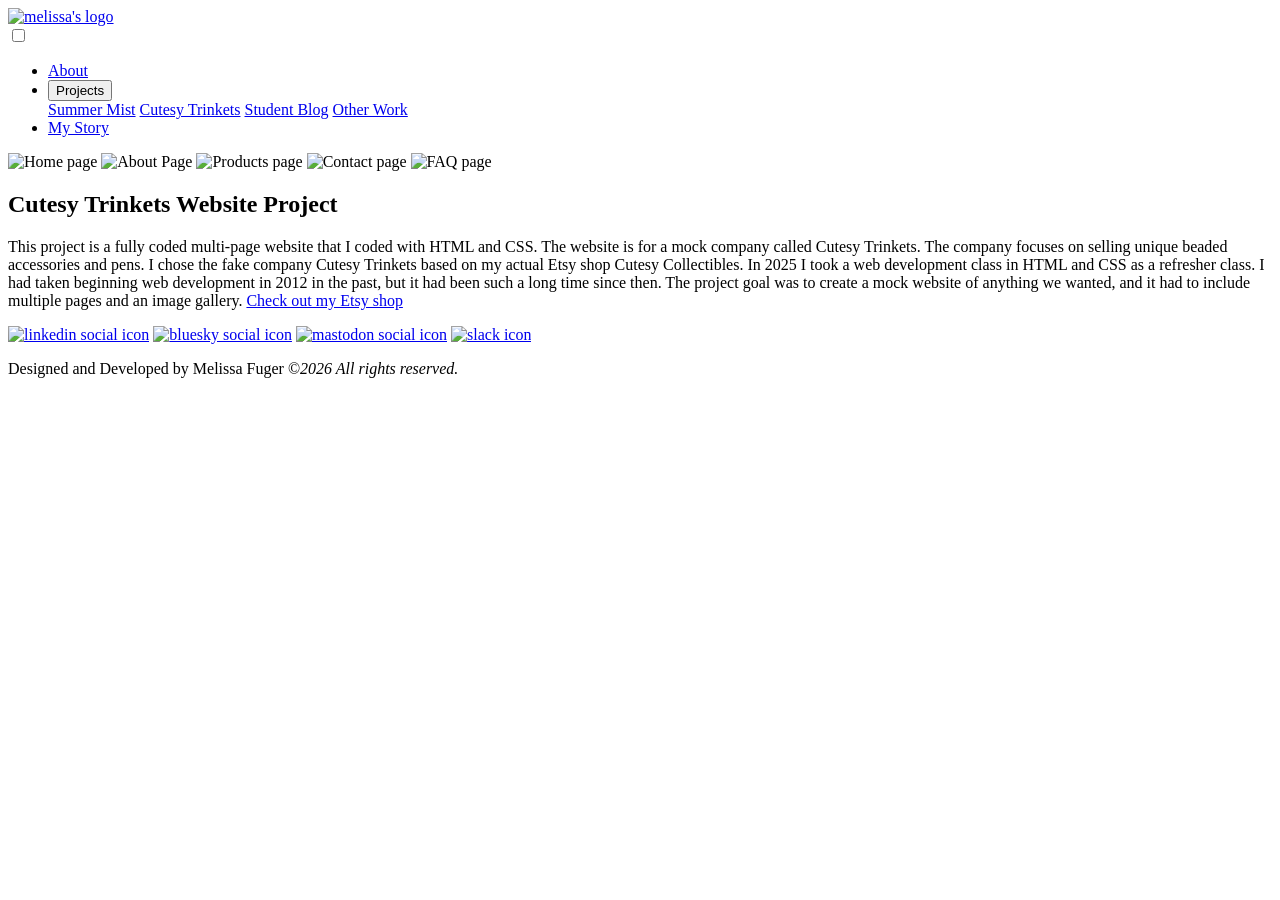
==== cutesy.html @ ae38c88b "cutesy.html" ====
<!DOCTYPE html>
<html lang="en">

<head>
    <meta charset="UTF-8">
    <meta name="viewport" content="width=device-width, initial-scale=1.0">
    <link rel="stylesheet" href="css/style.css">
    <link rel="stylesheet" href="css/normalize.css">
    <script src="projects.js"></script>

    <title>Melissa F Portfolio | About</title>
</head>

<body>
    <header>
        <a href="index.html"><img src="images/socials/MF-logo (150 x 150 px) transp.png"
                alt="melissa's logo"></a>

        <nav class="navbar">
            <input type="checkbox" id="menu-toggle" />
            <label for="menu-toggle" class="menu-bttn"></label>

            <ul class="navmenu">
                <li><a href="index.html" title="link to main page">About</a></li>
                <li>
                    <div class="dropdown">
                        <button class="projectsbtn">Projects</button>
                        <div class="dropdown-content">
                            <a href="summermist.html" title="link to projects page">Summer Mist</a>
                            <a href="cutesy.html" title="link to projects page">Cutesy Trinkets</a>
                            <a href="wpstudentblog.html" title="link to projects page">Student Blog</a>
                            <a href="more.html" title="link to projects page">Other Work</a>
                        </div>
                    </div>
                </li>
                <li><a href="story.html" title="link to story page">My Story</a></li>
            </ul>

        </nav>
    </header>
    <div id="wrapper">
        <main class="cutesymain">

            <div class="cutesypages">
                <img src="images/cutesyhome.png" alt="Home page" width="600" height="400">
                <img src="images/cutesyabout.png" alt="About Page" width="600" height="400">
                <img src="images/cutesytrinketsproducts.png" alt="Products page" width="600" height="400">
                <img src="images/cutesycontact.png" alt="Contact page" width="600" height="400">
                <img src="images/cutesyfaq.png" alt="FAQ page" width="600" height="400">
            </div>

            <section class="cutesytrinketsweb">

                <h2>Cutesy Trinkets Website Project</h2>


                <p>This project is a fully coded multi-page website that I coded with HTML and CSS. The
                    website
                    is for a mock company called Cutesy Trinkets. The company focuses on selling unique beaded
                    accessories and pens.
                    I chose the fake company Cutesy Trinkets based on my actual Etsy shop Cutesy Collectibles.

                    In 2025 I took a web development class in HTML and CSS as a refresher class.
                    I had taken beginning web development in 2012 in the past, but it had been such a long
                    time since then. The project goal was to create a mock website of anything we wanted, and
                    it had to include
                    multiple pages and an image gallery.

                    <a href="https://www.etsy.com/shop/cutesycollectibles" title="link to Etsy shop">Check out
                        my Etsy
                        shop</a>
                </p>
            </section>

        </main>

    </div> <!--End Wrapper-->

    <footer>
        <div class="socials2">
            <a href="https://www.linkedin.com/in/melissafuger/"><img src="images/socials/linkedinicon.png"
                    alt="linkedin social icon"></a>

            <a href="https://bsky.app/profile/mfuggz.bsky.social"><img src="images/socials/bluesky-icon.png"
                    alt="bluesky social icon"></a>

            <a href="https://mstdn.social/@melodyjazz"><img src="images/socials/mastodon-icon.png"
                    alt="mastodon social icon"></a>

            <a href="https://slack.com"><img src="images/socials/slack-icon.png" alt="slack icon"></a>
        </div>

    </footer>

    <p class="melissafuger"> Designed and Developed by Melissa Fuger &copy;<em>2026 All rights reserved.</em>
    </p>

</body>

</html>
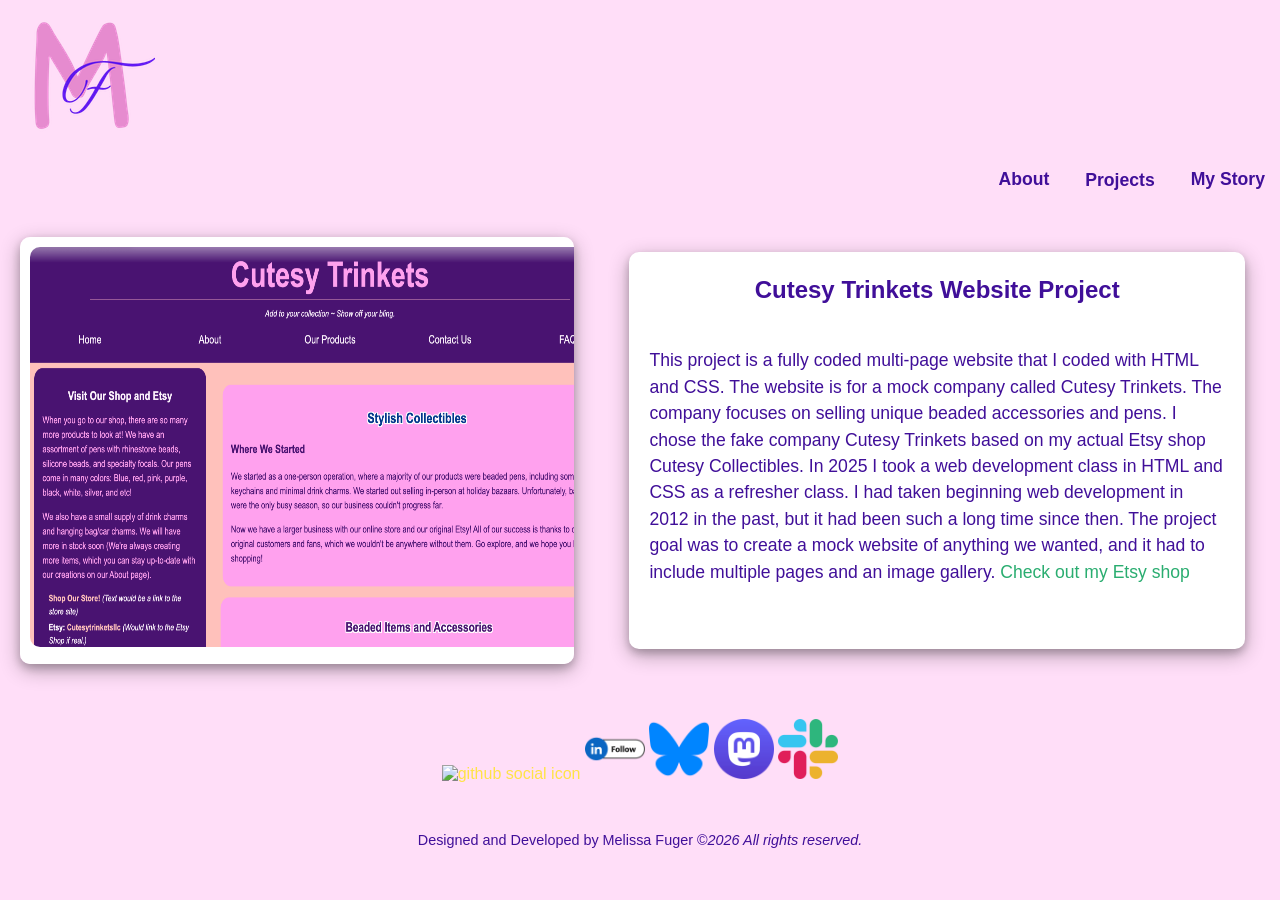
==== commit 6f2fcd61: "Update cutesy.html" ====
--- a/cutesy.html
+++ b/cutesy.html
@@ -78,6 +78,10 @@
 
     <footer>
         <div class="socials2">
+            
+            <a href="https://mfuggz.github.io"><img src="images/socials/githubicon.png" title="site currently hosted here"
+                        alt="github social icon"></a>
+            
             <a href="https://www.linkedin.com/in/melissafuger/"><img src="images/socials/linkedinicon.png"
                     alt="linkedin social icon"></a>
 
@@ -97,4 +101,4 @@
 
 </body>
 
-</html>+</html>
--- a/css/style.css
+++ b/css/style.css
@@ -0,0 +1,1845 @@
+
+/* Variables */
+:root {
+
+    --neutral: #000000;
+    --bgcolor: #ffdef8;
+    --color1: #6fcff7;
+    --color2: #400f99;
+    --color3: #2aad70;
+    --color4: #ffe347;
+    --margin1: 35px;
+    --margin2: 15px;
+    --padding1: 5px;
+    --padding2: 20px;
+    --border-radius: 5px;
+}
+
+/*--------------Desktop Sizes------------ */
+/*-----Universal-----*/
+body {
+
+    background: var(--bgcolor);
+    width: 100%;
+    margin: 15px auto;
+    font-family: Arial, Helvetica, sans-serif;
+}
+
+a {
+    color: var(--color4);
+    text-decoration: none;
+}
+
+a:hover {
+    text-decoration: underline;
+}
+
+header {
+    background: var(--bgcolor);
+    text-align: left;
+    width: 100%;
+    padding: var(--padding1);
+    margin: 0;
+
+    h1 {
+        color: var(--color3);
+        font-family: Arial, Helvetica, sans-serif;
+        font-size: 1.35em;
+        margin: var(--margin2);
+    }
+
+}
+
+/*End Header*/
+
+#wrapper {
+    display: flex;
+    gap: 5px;
+}
+
+/* Navigation */
+
+.navmenu {
+    display: flex;
+    justify-content: flex-end;
+    list-style-type: none;
+    padding: 0;
+    margin: 0;
+    width: 100%;
+}
+
+.navmenu li {
+
+    font-weight: bold;
+    font-size: 1.1em;
+    margin: 10px;
+}
+
+.navmenu li a {
+    padding: 5px 10px 5px 10px;
+    color: var(--color2);
+    border: none;
+    border-radius: var(--border-radius);
+    text-decoration: none;
+}
+
+.navmenu li a:hover {
+    color: var(--color3);
+}
+
+#menu-toggle {
+    display: none;
+}
+
+/* Dropdown Button */
+.projectsbtn {
+    color: var(--color2);
+    background: none;
+    border: none;
+    font-weight: bold;
+}
+
+.projectsbtn:hover {
+    color: var(--color3);
+}
+
+.dropdown {
+    position: relative;
+    display: inline-block;
+}
+
+.dropdown-content {
+    display: none;
+    position: absolute;
+    background-color: #ffffff;
+    min-width: 160px;
+    z-index: 1;
+}
+
+.dropdown-content a {
+    text-decoration: none;
+    display: block;
+}
+
+.dropdown:hover .dropdown-content {
+    display: block;
+}
+
+
+/*End Navigation*/
+
+main {
+    line-height: 1.5;
+    margin-top: 10px;
+}
+
+.beginning {
+    padding: 0;
+    margin: var(--margin1);
+    width: 50%;
+
+    p {
+
+        font-size: 1.7em;
+        font-family: 'Gill Sans', 'Gill Sans MT', Calibri, 'Trebuchet MS', sans-serif;
+        color: var(--color2);
+        text-align: left;
+        word-wrap: break-word;
+        position: relative;
+
+    }
+
+}
+
+/*-----End Universal-----*/
+
+/*START of ABOUT*/
+.intro {
+    background: var(--color1);
+    width: 100%;
+    border-radius: var(--border-radius);
+    padding: 5px;
+    text-align: center;
+
+    h2 {
+        padding: 15px 15px;
+        color: var(--color2);
+        line-height: 1.2;
+        font-size: 1.5em;
+    }
+
+    h3 {
+        margin-left: var(--margin2);
+        font-size: 1.3em;
+        text-align: center;
+        padding: 10px;
+    }
+
+    p {
+        font-size: 1em;
+        color: var(--color2);
+        font-weight: bold;
+        text-align: left;
+        word-wrap: break-word;
+        text-indent: 40px;
+
+    }
+
+    .frontgallery {
+        display: flex;
+        padding: 10px;
+
+        .imgitem {
+            flex: 33.33%;
+            position: relative;
+            padding: 5px;
+            height: auto;
+            width: auto;
+        }
+
+        .imgitem:hover .overlay {
+            opacity: 1;
+            /*Hovering over the images, display the overlay class*/
+        }
+
+        .imgitem a {
+            text-decoration: none;
+        }
+
+        img {
+            border-radius: 8px;
+            display: block;
+            width: 100%;
+            height: 100%;
+        }
+
+        .overlay {
+            border-radius: 8px;
+            position: absolute;
+            top: 0;
+            bottom: 0;
+            left: 0;
+            right: 0;
+            height: 100%;
+            width: 100%;
+            opacity: 0;
+            /* Hidden by default */
+            transition: opacity 0.5s ease;
+            /* Borrowed smooth transition code:  */
+            background: rgba(255, 255, 255, 0.8);
+            /* Black background with 50% opacity */
+            display: flex;
+            align-items: center;
+            justify-content: center;
+
+        }
+
+        .project {
+            color: var(--color3);
+            font-size: 2.3em;
+            font-weight: bold;
+        }
+    }
+
+}
+
+.intro div:hover {
+    border: none;
+}
+
+/*end ABOUT*/
+
+/*Start STORY*/
+
+.lifehappenings {
+    flex-basis: auto;
+    line-height: 1.5;
+    margin: 0;
+    background: var(--color3);
+    padding: 5px;
+    color: #ffffff;
+    line-height: 1.5;
+    width: 100%;
+
+    h2 {
+        text-align: center;
+        color: #ffffff;
+    }
+
+    .life-para {
+        font-weight: normal;
+        font-size: 1.1em;
+        padding: 5px;
+        text-align: center;
+    }
+
+    p {
+        font-weight: bold;
+        text-align: center;
+        font-size: 1em;
+        margin: 3px;
+    }
+
+    .costumes {
+        background: rgb(255, 255, 255);
+        overflow: auto;
+        white-space: nowrap;
+        padding: 10px;
+        margin-bottom: var(--margin1);
+    }
+
+    .costumes img {
+        padding: 10px;
+        object-fit: cover;
+    }
+
+    .costumes p {
+        color: var(--color2);
+        font-size: 1.2em;
+    }
+
+    .outfits {
+        background: rgb(255, 255, 255);
+        overflow: auto;
+        white-space: nowrap;
+        padding: 10px;
+        margin-top: 10px;
+    }
+
+    .outfits img {
+        padding: 10px;
+        object-fit: cover;
+    }
+
+    .outfits p {
+        color: var(--color2);
+        font-size: 1.2em;
+    }
+
+    .adventures {
+        background: rgb(255, 255, 255);
+        overflow: auto;
+        white-space: nowrap;
+        padding: 10px;
+        margin-top: 10px;
+    }
+
+    .adventures img {
+        padding: 10px;
+        object-fit: cover;
+    }
+
+    .adventures p {
+        color: var(--color2);
+        font-size: 1.2em;
+    }
+}
+
+/*end STORY*/
+
+/*start Summer Mist */
+
+.summer {
+    background: var(--color1);
+    width: 100%;
+    padding: var(--padding2);
+    color: var(--color2);
+    line-height: 1.5;
+
+    h2 {
+        color: var(--color2);
+        text-align: center;
+    }
+
+    p {
+        font-size: 1.1em;
+    }
+}
+
+.summermist {
+    --size: 150px;
+    --gap: 10px;
+
+    display: grid;
+    gap: var(--gap);
+    width: calc(3*var(--size) + 2*var(--gap));
+    grid-template-columns: repeat(3, auto);
+    margin-bottom: 50px;
+}
+
+.summermist>img {
+    object-fit: cover;
+    cursor: pointer;
+    filter: grayscale(80%);
+    transition: .35s linear;
+    border-radius: 5px;
+}
+
+.summermist img:hover {
+    filter: grayscale(0);
+    width: 450px;
+    height: 350px;
+}
+
+/*End Summer Mist*/
+
+/*Start Cutesy Trinkets*/
+.cutesymain {
+    display: flex;
+    justify-content: center;
+
+
+    .cutesytrinketsweb {
+        background: #ffffff;
+        border-radius: 10px;
+        box-shadow: 0 4px 8px 0 rgba(0, 0, 0, 0.2), 0 6px 20px 0 rgba(0, 0, 0, 0.3);
+        line-height: 1.5;
+        text-align: left;
+        word-wrap: break-word;
+        width: 90%;
+        margin: var(--margin1);
+
+        h2 {
+            color: var(--color2);
+            text-align: center;
+        }
+
+        p {
+            font-size: 1.1em;
+            color: var(--color2);
+            padding: 20px;
+        }
+
+        a {
+            color: var(--color3);
+        }
+    }
+
+    .cutesypages {
+        background: rgb(255, 255, 255);
+        overflow: auto;
+        white-space: nowrap;
+        margin: 20px;
+        padding: 10px;
+        border-radius: 10px;
+        cursor: pointer;
+        width: 1000px;
+        box-shadow: 0 4px 8px 0 rgba(0, 0, 0, 0.2), 0 6px 20px 0 rgba(0, 0, 0, 0.3);
+    }
+
+    .cutesypages img {
+        border-radius: 10px;
+    }
+}
+
+/*End Cutesy Trinkets*/
+
+/*start Wordpress Student Blog*/
+
+.studentblog {
+
+    h2 {
+        color: var(--color2);
+        text-align: center;
+    }
+
+    .wordpress {
+        display: flex;
+        justify-content: center;
+        background: #ffffff;
+        border-radius: 10px;
+        box-shadow: 0 4px 8px 0 rgba(0, 0, 0, 0.2), 0 6px 20px 0 rgba(0, 0, 0, 0.3);
+        line-height: 1.5;
+        text-align: left;
+        word-wrap: break-word;
+        width: 90%;
+        margin: var(--margin1);
+
+        img {
+            display: block;
+            box-shadow: 0 4px 8px 0 rgba(0, 0, 0, 0.2);
+            position: relative;
+            border-radius: 10px;
+            margin: 20px;
+
+        }
+
+        p {
+            font-size: 1.1em;
+            color: var(--color2);
+            padding: 20px;
+        }
+
+        a {
+            color: var(--color3);
+        }
+
+    }
+}
+
+/*End Wordpress Student Blog*/
+
+/*start Extra Projects/Other Work*/
+
+.extraprojects {
+
+    h2 {
+        color: var(--color2);
+        text-align: center;
+        font-size: 1.8em;
+    }
+
+    .otherwork {
+        display: flex;
+        flex-direction: column;
+        align-items: center;
+        text-align: center;
+        background: #ffffff;
+        border-radius: 10px;
+        box-shadow: 0 4px 8px 0 rgba(0, 0, 0, 0.2), 0 6px 20px 0 rgba(0, 0, 0, 0.3);
+        line-height: 1.5;
+        text-align: left;
+        word-wrap: break-word;
+        width: 90%;
+        height: 1200px;
+        margin: var(--margin1);
+
+        h3 {
+            color: var(--color2);
+            font-size: 1.5em;
+        }
+
+        p {
+            font-size: 1.2em;
+            color: var(--color2);
+            padding: 20px;
+        }
+
+        .video1 {
+            position: relative;
+            width: 50%;
+            height: 360px;
+            margin: 10px;
+            padding: 20px;
+            box-shadow: 0 4px 8px 0 rgba(0, 0, 0, 0.2), 0 6px 20px 0 rgba(0, 0, 0, 0.3);
+            border-radius: 10px;
+        }
+
+        .video1 iframe {
+            top: 0;
+            left: 0;
+            aspect-ratio: 16 / 9;
+        }
+
+        .video2 {
+            position: relative;
+            top: 20px;
+            width: 50%;
+            height: 360px;
+            margin: 10px;
+            padding: 20px;
+            box-shadow: 0 4px 8px 0 rgba(0, 0, 0, 0.2), 0 6px 20px 0 rgba(0, 0, 0, 0.3);
+            border-radius: 10px;
+        }
+
+        .video2 iframe {
+            top: 0;
+            left: 0;
+            aspect-ratio: 16 / 9;
+        }
+    }
+
+    .graphicdesign {
+        display: flex;
+        flex-direction: column;
+        align-items: center;
+        text-align: center;
+        background: #ffffff;
+        border-radius: 10px;
+        box-shadow: 0 4px 8px 0 rgba(0, 0, 0, 0.2), 0 6px 20px 0 rgba(0, 0, 0, 0.3);
+        line-height: 1.5;
+        text-align: left;
+        word-wrap: break-word;
+        width: 90%;
+        height: 1210px;
+        margin: var(--margin1);
+
+        h3 {
+            color: var(--color2);
+            font-size: 1.5em;
+        }
+
+        p {
+            font-size: 1.2em;
+            color: var(--color2);
+            padding: 20px;
+        }
+    }
+
+    .newdesigns {
+        display: flex;
+        justify-content: center;
+        height: 500px;
+        color: var(--color2);
+
+        p {
+            font-size: 1.1em;
+        }
+    }
+
+    .newdesigns img {
+        height: 300px;
+    }
+
+    .collabdesigns {
+        background: var(--color1);
+        overflow: auto;
+        white-space: nowrap;
+        margin-bottom: var(--margin1);
+        width: 1000px;
+        border-radius: 10px;
+        box-shadow: inset 0 0 25px #ffffff;
+
+        p {
+            font-weight: bold;
+        }
+    }
+
+    .collabdesigns img {
+        height: 250px;
+        object-fit: contain;
+    }
+
+    .olddesigns {
+        background: rgb(31, 0, 54);
+        overflow: auto;
+        white-space: nowrap;
+        padding: 10px;
+        margin-bottom: var(--margin1);
+        width: 1000px;
+        border-radius: 10px;
+        box-shadow: inset 0 0 25px #ffffff;
+
+        p {
+            font-weight: bold;
+            color: var(--color4);
+        }
+    }
+
+    .olddesigns img {
+        object-fit: contain;
+    }
+
+
+
+
+}
+
+/*End Extra Projects/Other Work*/
+
+/*Start Contact Us*/
+
+.contactpage {
+    background: var(--color1);
+    border-radius: 5px;
+    width: 100%;
+    padding: var(--padding2);
+    color: var(--color3);
+    line-height: 1.5;
+
+    h2 {
+        text-align: center;
+        color: var(--color3);
+    }
+
+    h3 {
+        color: var(--color2);
+        font-weight: bold;
+        font-size: 1.3em;
+    }
+
+    p {
+        font-weight: bold;
+        font-size: 1.1em;
+        text-align: left;
+        width: 60%;
+    }
+
+    label {
+        font-family: Arial, sans-serif;
+        font-size: 1.15em;
+        color: var(--color2);
+        font-weight: bold;
+        margin-top: 25px;
+        margin-bottom: 5px;
+        display: block;
+    }
+
+    input[name="email"] {
+        width: 400px;
+    }
+
+    input[name="text"] {
+        height: 300px;
+        width: 600px;
+        vertical-align: text-top;
+    }
+
+    input[name="submit"] {
+        height: 40px;
+        width: 80px;
+        margin: 5px;
+        font-size: 18px;
+    }
+
+    input[name="reset"] {
+        height: 40px;
+        width: 80px;
+        font-size: 18px;
+    }
+
+    textarea {
+        vertical-align: top;
+        text-align: left;
+    }
+
+    textarea::placeholder {
+        font-size: 1.1em;
+        color: #9eb5da;
+    }
+}
+
+/*End Contact Us*/
+
+footer {
+    display: flex;
+    justify-content: center;
+    text-align: center;
+
+    .contact {
+        flex-basis: auto;
+        justify-content: center;
+
+        h3 {
+            color: var(--color2);
+            font-size: 1.5em;
+        }
+
+        p {
+            color: var(--color2);
+            font-weight: bold;
+            font-size: 1.1em;
+        }
+
+        img {
+            background-color: var(--color1);
+            padding: 10px;
+            border-radius: 5px;
+        }
+
+        .socials {
+
+            img {
+                background: none;
+                width: 60px;
+                height: 60px;
+            }
+        }
+
+    }
+
+    .socials2 {
+        margin: var(--margin1);
+
+        img {
+            background: none;
+            width: 60px;
+            height: 60px;
+        }
+    }
+}
+
+/*End Footer*/
+
+/*Copyright*/
+.melissafuger {
+    font-size: .9em;
+    color: var(--color2);
+    display: flex;
+    text-align: center;
+    justify-content: center;
+}
+
+/*End of 2:Universal*/
+
+/* ------------------------------------------------------------------- */
+/* Media screen types */
+
+/* ------ landscape tablet and small laptop screens ------ */
+@media screen and (min-width: 992px) and (max-width: 1100px) {
+    body {
+        width: 100%;
+        line-height: 1.3;
+        font-size: 1em;
+    }
+
+    a {
+        color: var(--color2);
+        text-decoration: none;
+    }
+
+    a:hover {
+        text-decoration: underline;
+    }
+
+    header {
+        font-size: 100%;
+        width: 100%;
+    }
+
+    h3 {
+        font-size: .9em;
+    }
+
+    .navbar {
+        width: 100%;
+    }
+
+    .navbar ul li {
+        flex: 1;
+        font-size: 1.45em;
+    }
+
+    #wrapper {
+        flex-direction: column;
+        font-size: 1.1em;
+        gap: 5px;
+    }
+
+    main {
+        flex-basis: auto;
+        gap: 0;
+        line-height: 1.5;
+
+        h2 {
+            font-size: 1.8em;
+            text-align: center;
+        }
+    }
+
+    aside {
+        width: 90%;
+        height: 60%;
+        margin: 15px;
+
+        h2 {
+            font-size: 1.7em;
+            text-align: center;
+        }
+
+        p {
+            font-size: 1.15em;
+        }
+
+        .reviews {
+            position: relative;
+            top: 2px;
+            height: 80%;
+            width: 90%;
+            margin: 10px;
+            padding: 10px;
+
+            h3 {
+                color: var(--color3);
+                font-size: 2em;
+                text-align: center;
+            }
+
+            .hp_note {
+                font-size: 1.1em;
+            }
+
+            .hp_note2 {
+                font-size: 1em;
+            }
+
+            img {
+                padding: 85px;
+                height: 75%;
+                width: 75%;
+
+            }
+        }
+    }
+
+    .aside_2 {
+        flex-basis: auto;
+        width: 90%;
+        height: 60%;
+        left: 10px;
+
+        h2 {
+            font-size: 1.45em;
+        }
+
+        p {
+            font-size: 1.2em;
+        }
+    }
+
+    .intro {
+
+        p {
+            font-size: 1.2em;
+        }
+    }
+
+    .intro2 {
+        width: 90%;
+        font-size: 1.1em;
+    }
+
+    .about_par2 {
+        width: 90%;
+        font-size: 1.1em;
+    }
+
+    .intro3 {
+        padding: 10px;
+        width: 95%;
+        margin: 15px;
+
+        h2 {
+            color: var(--color3);
+        }
+
+        .intro3-para {
+            font-size: 1.2em;
+        }
+
+        .pen {
+            flex-direction: row;
+            max-width: 100%;
+
+            p {
+                margin-top: 5px;
+            }
+        }
+
+        .bag {
+            flex-direction: row;
+            max-width: 100%;
+
+            p {
+                margin-top: 5px;
+            }
+        }
+
+        .drink {
+            flex-direction: row;
+            max-width: 100%;
+
+            p {
+                margin-top: 5px;
+            }
+        }
+
+        .product-item {
+            display: flex;
+            margin: 2px;
+        }
+
+        .product-item img {
+            width: 185px;
+            height: 365px;
+        }
+    }
+
+    .products {
+
+        p {
+            font-size: 1em;
+            width: 30%;
+        }
+
+        h3 {
+            font-size: 1.2em;
+        }
+    }
+
+    .aside_prod {
+        width: 90%;
+        height: 400px;
+
+        p {
+            font-size: 1.1em;
+        }
+
+        .productnav {
+            color: var(--color1);
+            list-style-type: none;
+            font-weight: bold;
+            font-size: 1.1em;
+        }
+    }
+
+    .contactaside {
+        width: 90%;
+        height: 400px;
+        margin: 20px;
+    }
+
+    .contactintro {
+        width: 90%;
+        margin: 15px;
+        margin-top: 10px;
+
+        p {
+            width: 90%;
+        }
+
+        textarea {
+            width: 100%;
+        }
+    }
+
+    .mailing {
+        position: relative;
+        bottom: 5px;
+
+        p.mailtext {
+            width: 50%;
+            font-size: 1.2em;
+            font-weight: bold;
+        }
+
+        p.company {
+            position: relative;
+            top: 10px;
+            font-weight: bold;
+            font-size: 1.1em;
+        }
+
+        p.mailadd {
+            width: 65%;
+            word-wrap: break-word;
+            font-weight: normal;
+            font-size: 1.1em;
+        }
+    }
+
+    .faq-area {
+        border-radius: 10px;
+        width: 90%;
+        margin: 25px;
+
+        h2 {
+            font-size: 1.3em;
+        }
+
+        h3 {
+            font-size: 1.1em;
+        }
+
+        p {
+            font-size: 1.1em;
+        }
+    }
+
+    .aside_faq {
+        border-radius: 20px;
+        position: relative;
+        top: 5px;
+        left: 20px;
+        margin: 5px;
+        padding: 25px;
+        height: 200px;
+        width: 90%;
+
+        h2 {
+            font-size: 1.6em;
+        }
+
+        p {
+            font-size: 1.2em;
+            text-align: center;
+        }
+    }
+
+    footer {
+        width: 100%;
+    }
+
+    .footmenu li {
+        font-size: 1.4em;
+    }
+}
+
+/* ----End Landscape Tablet---- */
+
+/* --------Generic Tablets-------- */
+@media screen and (min-width: 768px) and (max-width: 991px) {
+    body {
+        width: 100%;
+        line-height: 1.3;
+        font-size: 1.1em;
+    }
+
+    a {
+        color: var(--color2);
+        text-decoration: none;
+    }
+
+    a:hover {
+        text-decoration: underline;
+    }
+
+    header {
+        width: 100%;
+        font-size: 90%;
+    }
+
+    h3 {
+        font-size: 1.25em;
+    }
+
+    .navbar ul li {
+        font-size: 1.5em;
+    }
+
+    #wrapper {
+        flex-direction: column;
+        gap: 0;
+    }
+
+    main {
+        gap: 0;
+        flex-basis: auto;
+
+        h2 {
+            font-size: 2em;
+            text-align: center;
+        }
+    }
+
+    .intro {
+
+        h2 {
+            font-size: 1.7em;
+        }
+
+        p {
+            font-size: 1.25em;
+        }
+    }
+
+    .products {
+        h2 {
+            font-size: 1.7em;
+        }
+
+        h3 {
+            font-size: 1.3em;
+        }
+
+        p {
+            font-size: 1em;
+            width: 30%;
+        }
+    }
+
+    aside {
+        flex-basis: auto;
+        width: 90%;
+        height: 60%;
+        margin: var(--margin2);
+
+        h2 {
+            font-size: 1.7em;
+            text-align: center;
+        }
+
+        p {
+            font-size: 1.15em;
+            text-align: center;
+        }
+
+        .shoplinks {
+            font-size: 1em;
+        }
+
+        q {
+            font-size: 1em;
+        }
+
+        .personq1 {
+            text-align: left;
+            padding: 10px;
+        }
+
+        .reviews {
+            position: relative;
+            top: 5px;
+            height: fit-content;
+            width: 90%;
+            margin: 20px;
+            padding: var(--padding2);
+
+            h3 {
+                color: var(--color3);
+                font-size: 1.8em;
+                text-align: center;
+            }
+
+            .hp_note {
+                font-size: 1.1em;
+            }
+
+            .hp_note2 {
+                font-size: 1.1em;
+            }
+
+            img {
+                padding: 35px;
+                height: 80%;
+                width: 80%;
+            }
+        }
+    }
+
+    .intro2 {
+        width: 90%;
+
+        h2 {
+            font-size: 2em;
+        }
+
+        p {
+            font-size: 1.3em;
+        }
+    }
+
+    .about_par2 {
+        width: 90%;
+        margin: 20px;
+
+        h2 {
+            font-size: 2em;
+        }
+
+        p {
+            font-size: 1.3em;
+        }
+    }
+
+    .aside_2 {
+        flex-basis: auto;
+        width: 85%;
+        height: 90%;
+        left: 10px;
+        padding: var(--padding2);
+
+        h2 {
+            font-size: 1.75em;
+        }
+
+        p {
+            font-size: 1.2em;
+        }
+
+    }
+
+    .intro3 {
+        padding: 10px;
+        width: 90%;
+        margin: 30px;
+
+        .intro3-para {
+            font-size: 1.3em;
+        }
+
+        .pen {
+            flex-direction: row;
+            max-width: 100%;
+
+            p {
+                margin-top: 5px;
+            }
+        }
+
+        .bag {
+            flex-direction: row;
+            max-width: 100%;
+
+            p {
+                margin-top: 5px;
+            }
+        }
+
+        .drink {
+            flex-direction: row;
+            max-width: 100%;
+
+            p {
+                margin-top: 5px;
+            }
+        }
+
+        .product-item img {
+            width: 180px;
+            height: 280px;
+        }
+    }
+
+    .aside_prod {
+        width: 90%;
+        height: 500px;
+        margin: 15px;
+
+        p.socials {
+            font-size: 1.4em;
+            text-align: center;
+        }
+
+        p.filter {
+            font-size: 1.4em;
+            text-align: center;
+        }
+
+        p {
+            font-size: 1.15em;
+            text-align: left;
+        }
+
+        .productnav {
+            color: var(--color1);
+            list-style-type: none;
+            font-weight: bold;
+            font-size: 1.1em;
+        }
+    }
+
+    .contactaside {
+        width: 90%;
+        height: 400px;
+        margin: 20px;
+    }
+
+    .contactintro {
+        width: 90%;
+        margin: 15px;
+        margin-top: 10px;
+
+        p {
+            width: 90%;
+        }
+
+        textarea {
+            width: 100%;
+        }
+    }
+
+    .mailing {
+        position: relative;
+        bottom: 5px;
+
+        p.mailtext {
+            width: 50%;
+            font-size: 1.2em;
+            font-weight: bold;
+        }
+
+        p.company {
+            position: relative;
+            top: 10px;
+            font-weight: bold;
+            font-size: 1.1em;
+        }
+
+        p.mailadd {
+            width: 65%;
+            word-wrap: break-word;
+            font-weight: normal;
+            font-size: 1.1em;
+        }
+    }
+
+    .faq-area {
+        border-radius: 10px;
+        width: 90%;
+        margin: 25px;
+
+        h2 {
+            font-size: 1.7em;
+        }
+
+        h3 {
+            font-size: 1.4em;
+        }
+
+        p {
+            font-size: 1.3em;
+        }
+    }
+
+    .aside_faq {
+        border-radius: 10px;
+        position: relative;
+        top: 5px;
+        left: 20px;
+        margin: 5px;
+        padding: 15px;
+        height: 200px;
+        width: 90%;
+
+        h2 {
+            font-size: 1.4em;
+        }
+
+        p {
+            font-size: 1.3em;
+        }
+    }
+
+    footer {
+        width: 100%;
+        margin-top: 50px;
+    }
+
+    nav.footer_nav li {
+        font-size: 1.25em;
+    }
+}
+
+/*----- End Generic Tablet -----*/
+
+/* ---Phone--- */
+@media only screen and (min-width: 300px) and (max-width: 767px) {
+
+    body {
+        line-height: 1.4;
+        font-size: 1.2em;
+        width: 100%;
+    }
+
+    a {
+        color: var(--color2);
+        text-decoration: none;
+    }
+
+    a:hover {
+        text-decoration: underline;
+    }
+
+    #wrapper {
+        gap: 0;
+        flex-direction: column;
+        margin: 10px;
+    }
+
+    aside {
+        flex-basis: auto;
+        width: 85%;
+        height: 60%;
+        text-align: center;
+        margin-left: 15px;
+
+        h2 {
+            font-size: 1.45em;
+        }
+
+        p {
+            font-size: 1.1em;
+        }
+    }
+
+    .shoplinks {
+        font-size: 70%;
+    }
+
+    .navbar {
+        width: 100%;
+    }
+
+    .navmenu {
+        display: none;
+        position: relative;
+        background: var(--color5);
+        max-width: 100%;
+        list-style-type: none;
+        margin: 0;
+    }
+
+    .navmenu li {
+        flex-basis: auto;
+        margin: 0;
+        width: 100%;
+    }
+
+    header {
+        width: 100%;
+    }
+
+    h1 {
+        font-size: 2.8em;
+    }
+
+    p {
+        font-size: 85%;
+    }
+
+    main {
+        gap: 0;
+        width: 90%;
+
+        h2 {
+            font-size: 1.65em;
+            text-align: center;
+        }
+    }
+
+    .intro {
+        width: 90%;
+    }
+
+    .products {
+        padding: 5px;
+        width: 100%;
+        height: 700px;
+
+        p {
+            width: 25%;
+        }
+
+        h3 {
+            font-size: 1.2em;
+        }
+    }
+
+    .first-gallery {
+        display: flex;
+
+        .first-item {
+            padding: 5px;
+            flex: 1 1 calc(50% - 5px);
+            max-width: calc(70% - 100px);
+            /*change depending on number of images*/
+
+            .text {
+                font-size: 1em;
+            }
+        }
+
+        img {
+            border-radius: 8px;
+            width: 100%;
+            height: auto;
+        }
+    }
+
+    .reviews {
+        position: relative;
+        top: 2px;
+        height: 40%;
+        width: 90%;
+        margin: 7px;
+        padding: 10px 5px 10px 20px;
+        /*left top right bottom*/
+
+        h3 {
+            font-size: 1.6em;
+            text-align: center;
+            color: #ffffff;
+        }
+
+        img {
+            height: 95%;
+            width: 95%;
+            padding: 0;
+        }
+    }
+
+    .aside_2 {
+        flex-basis: auto;
+        width: 80%;
+        height: 70%;
+        left: 2px;
+
+        h2 {
+            font-size: 1.4em;
+        }
+
+        p {
+            font-size: 1em;
+        }
+
+        .productnav {
+            color: var(--color3);
+            list-style-type: none;
+            font-weight: bold;
+            font-size: 1.2em;
+        }
+
+    }
+
+    .intro2 {
+        width: 95%;
+        margin: 5px;
+
+        h2 {
+            font-size: 1.6em;
+        }
+
+        h3 {
+            font-size: 1.3em;
+        }
+
+        p {
+            font-size: 1.1em;
+        }
+    }
+
+    .meet-us {
+        width: 95%;
+
+        .img-a {
+            width: 340px;
+            height: 350px;
+        }
+
+        .img-b {
+            width: 360px;
+            height: 440px;
+        }
+    }
+
+    .about_par2 {
+        width: 90%;
+
+        h2 {
+            font-size: 1.6em;
+        }
+
+        p {
+            font-size: 1.1em;
+        }
+
+        .cust-photo {
+            display: flex;
+            flex-direction: column;
+
+            img {
+                left: 5px;
+            }
+        }
+
+        .cust-par {
+            font-size: 18px;
+        }
+
+        a {
+            display: flex;
+            flex-direction: column;
+        }
+
+    }
+
+    .intro3 {
+        padding: 5px;
+        width: 100%;
+        margin: 25px;
+        margin-top: 20px;
+
+        h2 {
+            font-size: 1.65em;
+            color: var(--color3);
+        }
+
+        p {
+            font-size: 1em;
+        }
+
+        .intro3-para {
+            font-size: 1.1em;
+        }
+
+        .products_main {
+            width: 100%;
+        }
+
+        .pen {
+            display: flex;
+            flex-direction: row;
+            justify-content: center;
+            align-items: center;
+            padding: 0;
+            margin: 0;
+            gap: 15px;
+            max-width: 100%;
+        }
+
+        .bag {
+            display: flex;
+            flex-direction: row;
+            justify-content: center;
+            align-items: center;
+            padding: 0;
+            margin: 0;
+            gap: 15px;
+            max-width: 100%;
+        }
+
+        .drink {
+            display: flex;
+            flex-direction: row;
+            justify-content: center;
+            align-items: center;
+            padding: 0;
+            margin: 0;
+            gap: 15px;
+            max-width: 100%;
+        }
+
+        .product-item {
+            display: flex;
+            flex-direction: column;
+            justify-content: center;
+            align-items: center;
+            padding: 2px;
+            margin: 0;
+            gap: 5px;
+            width: 200px;
+        }
+
+        .product-item img {
+            width: 205px;
+            height: 330px;
+        }
+    }
+
+    .aside_prod {
+        width: 85%;
+        height: 550px;
+        margin-left: 20px;
+
+        p.socials {
+            font-size: 1.25em;
+        }
+
+        p.filter {
+            font-size: 1.25em;
+        }
+
+        p {
+            font-size: 1em;
+        }
+
+        .productnav {
+            font-size: 1em;
+        }
+    }
+
+    .contactaside {
+        width: 90%;
+        height: 400px;
+        margin: 10px;
+    }
+
+    .contactintro {
+        margin: 5px;
+        margin-top: 10px;
+
+        p {
+            width: 90%;
+        }
+
+        textarea {
+            width: 100%;
+        }
+    }
+
+    .mailing {
+        position: relative;
+        bottom: 5px;
+
+        p.mailtext {
+            width: 50%;
+            font-size: 1.1em;
+            font-weight: bold;
+        }
+
+        p.company {
+            position: relative;
+            top: 10px;
+            font-weight: bold;
+            font-size: 1em;
+        }
+
+        p.mailadd {
+            width: 65%;
+            word-wrap: break-word;
+            font-weight: normal;
+            font-size: 1em;
+        }
+    }
+
+    .faq-area {
+        border-radius: 10px;
+        width: 95%;
+        margin: 5px;
+
+        h2 {
+            font-size: 1.3em;
+        }
+
+        h3 {
+            font-size: 1.1em;
+        }
+
+        p {
+            font-size: 1.1em;
+        }
+    }
+
+    .aside_faq {
+        border-radius: 15px;
+        position: relative;
+        top: 10px;
+        margin: 10px;
+        padding: 15px;
+        height: 200px;
+        width: 90%;
+
+        h2 {
+            font-size: 1.3em;
+        }
+
+        p {
+            font-size: 1em;
+        }
+    }
+
+    .menu-bttn {
+        color: var(--color1);
+        font-size: 2.2em;
+    }
+
+    .menu-bttn::after {
+        content: "\2630";
+    }
+
+    #menu-toggle:checked~.navmenu {
+        display: flex;
+        margin: 0;
+    }
+
+    #menu-toggle:checked~.menu-bttn::after {
+        content: "\2716";
+        font-size: .8em;
+    }
+
+    footer {
+        width: 100%;
+    }
+
+}
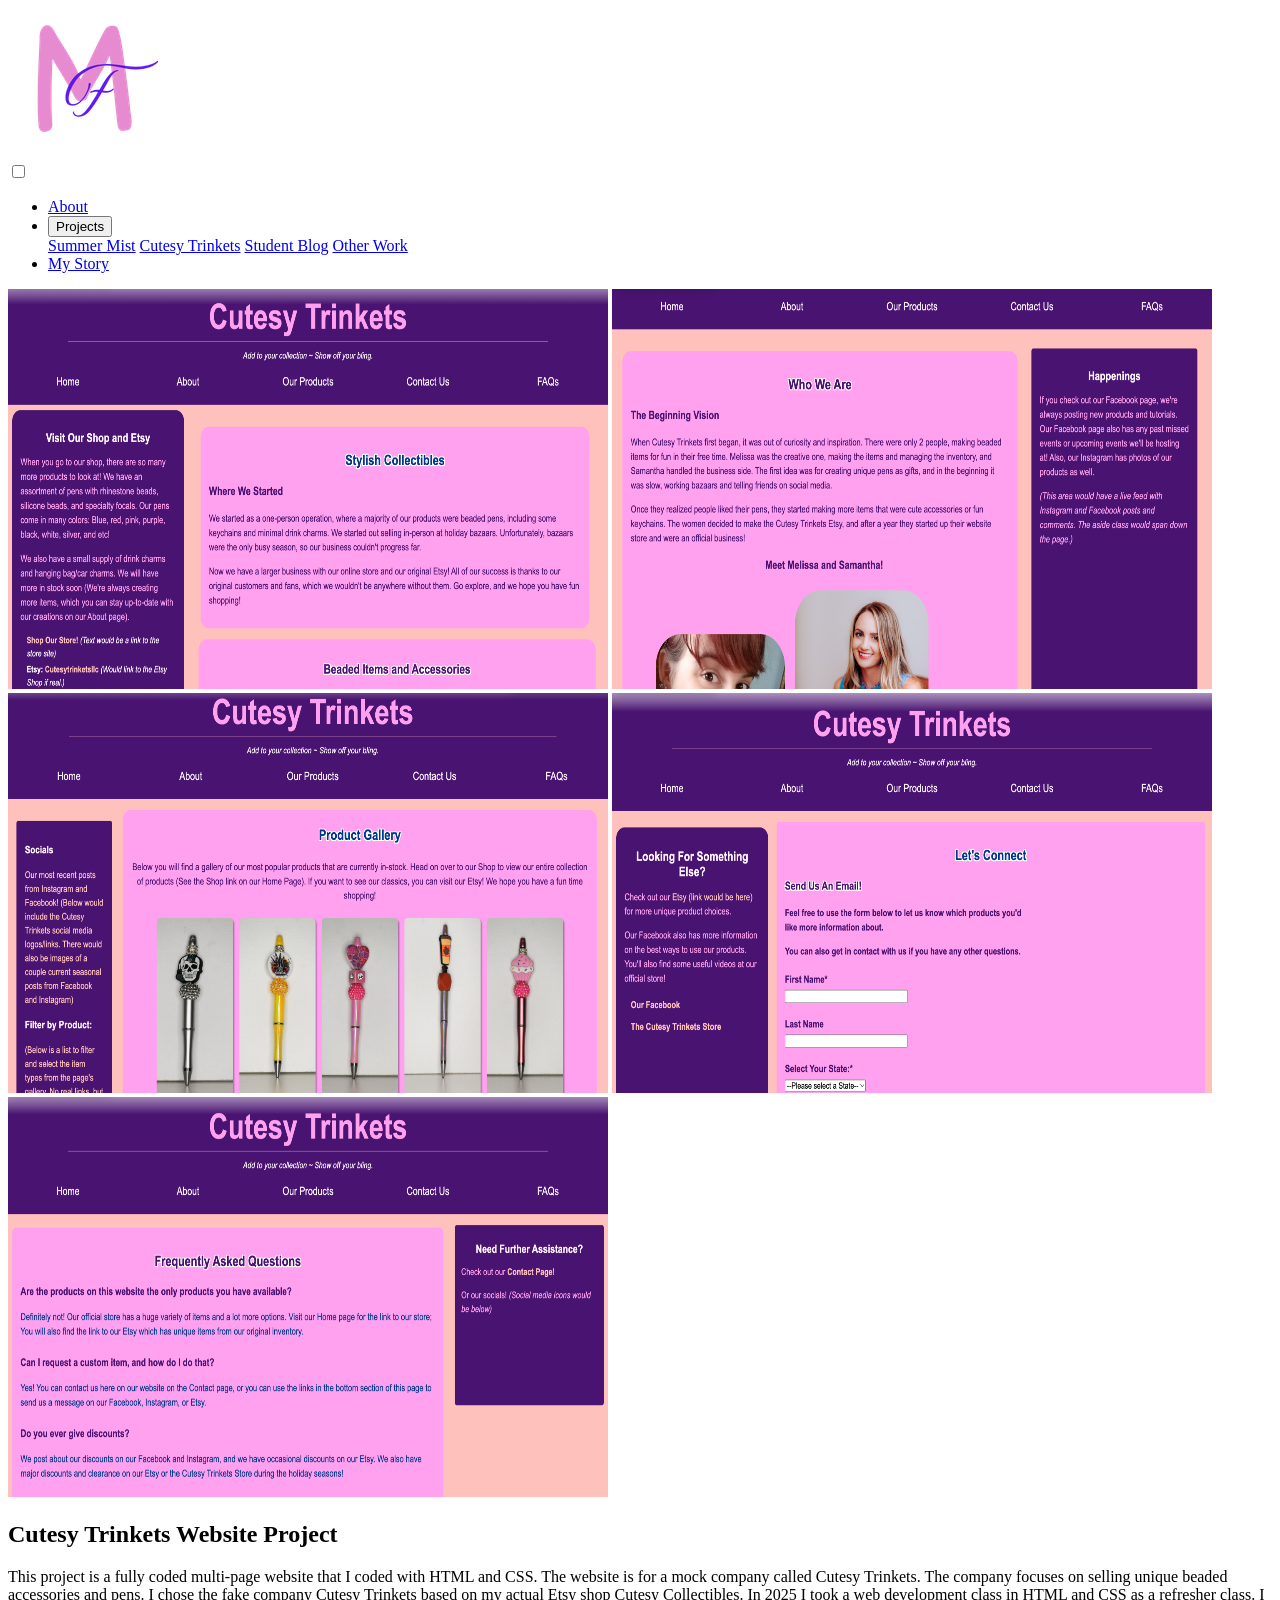
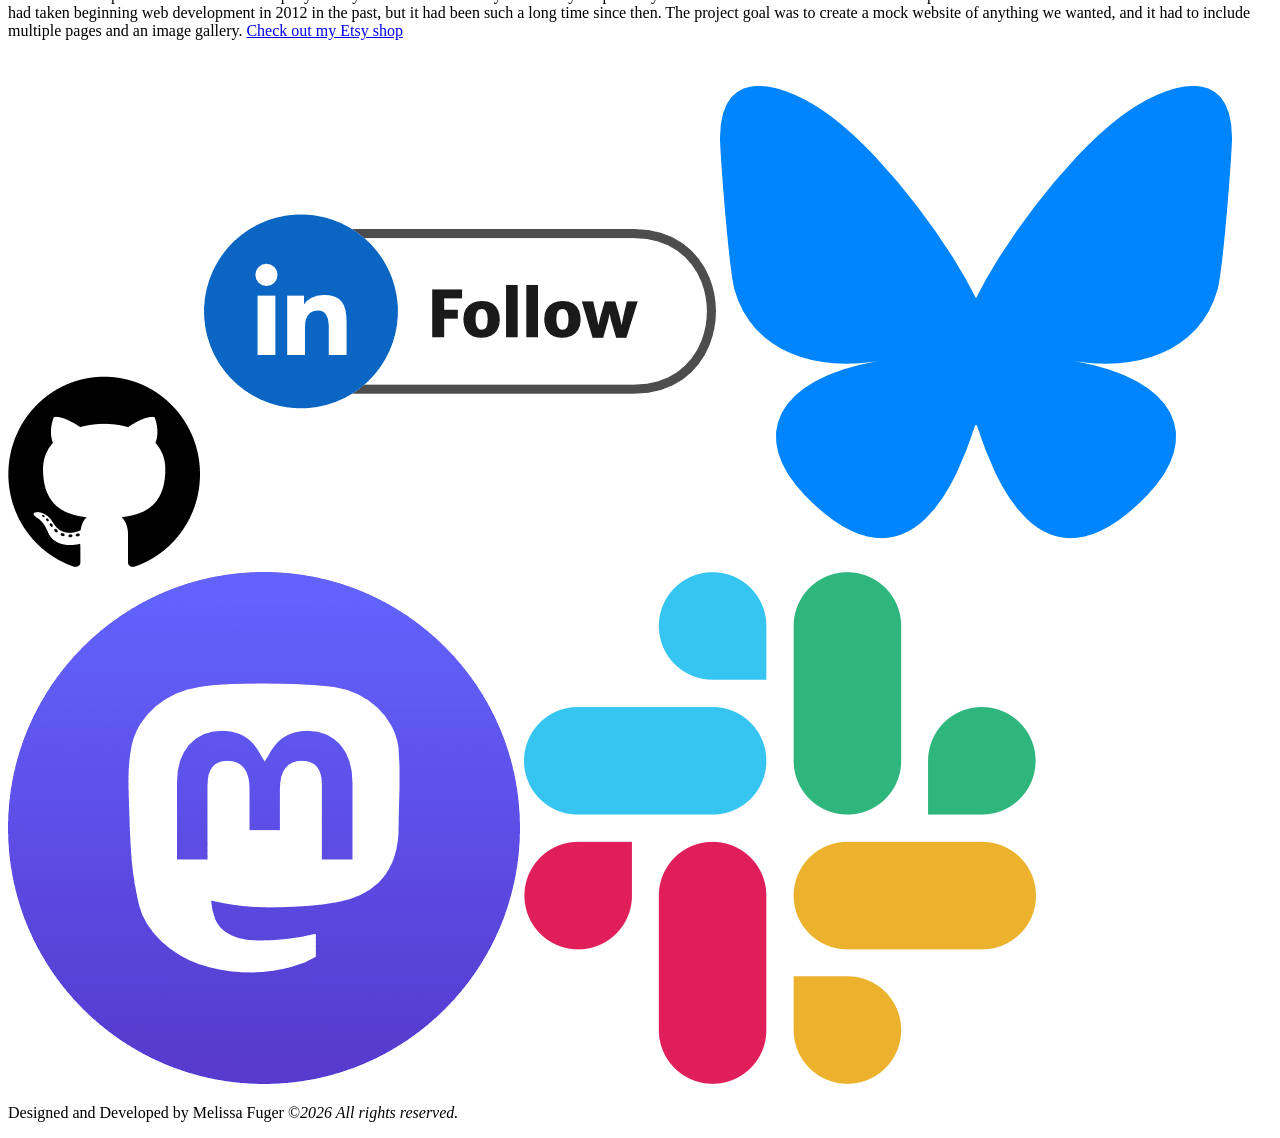
==== commit 51237705: "Update cutesy.html" ====
--- a/cutesy.html
+++ b/cutesy.html
@@ -4,8 +4,8 @@
 <head>
     <meta charset="UTF-8">
     <meta name="viewport" content="width=device-width, initial-scale=1.0">
-    <link rel="stylesheet" href="css/style.css">
-    <link rel="stylesheet" href="css/normalize.css">
+    <link rel="stylesheet" href="#/css/style.css">
+    <link rel="stylesheet" href="#/css/normalize.css">
     <script src="projects.js"></script>
 
     <title>Melissa F Portfolio | About</title>
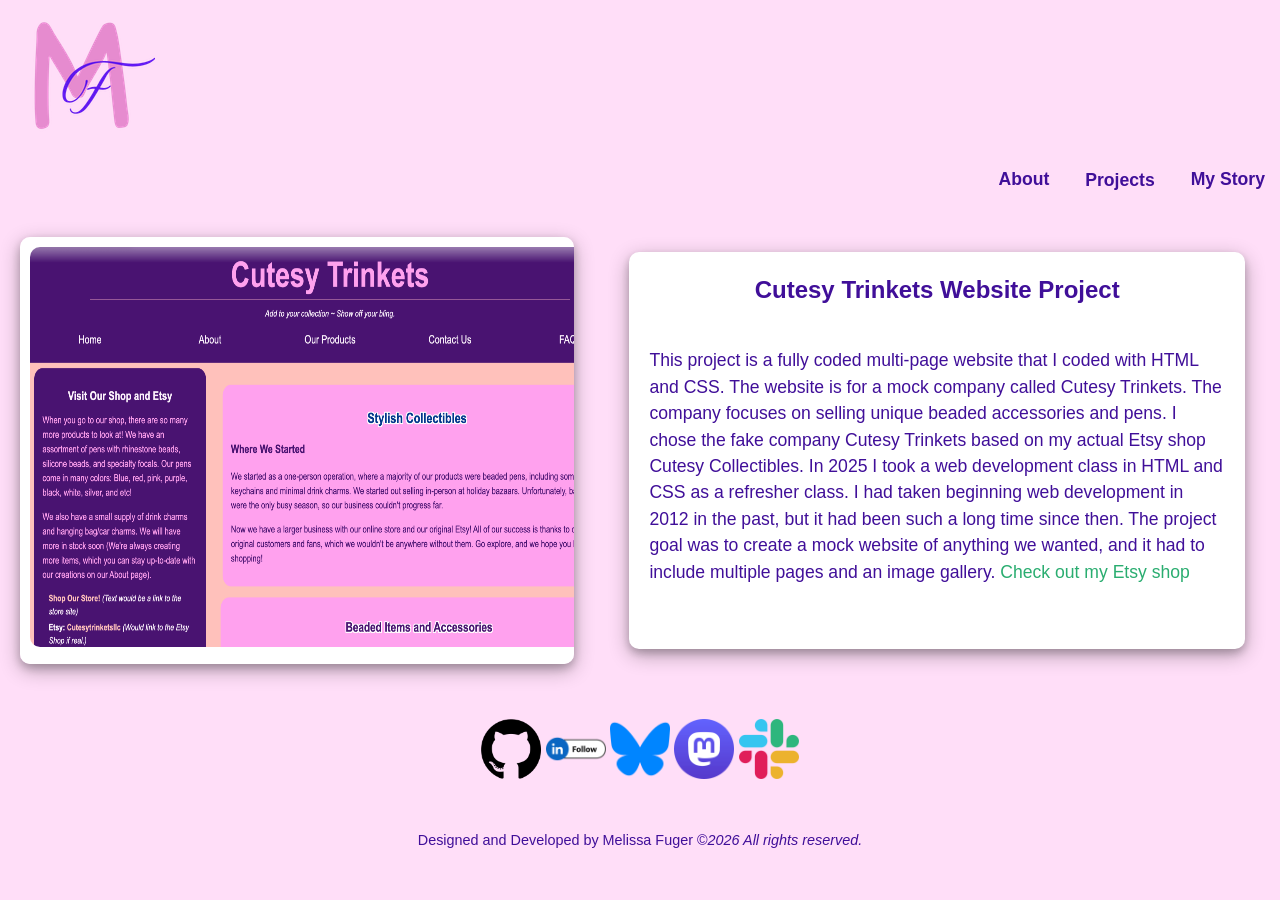
==== commit c7c30fa6: "Update cutesy.html" ====
--- a/cutesy.html
+++ b/cutesy.html
@@ -4,8 +4,8 @@
 <head>
     <meta charset="UTF-8">
     <meta name="viewport" content="width=device-width, initial-scale=1.0">
-    <link rel="stylesheet" href="#/css/style.css">
-    <link rel="stylesheet" href="#/css/normalize.css">
+    <link rel="stylesheet" href="/css/style.css">
+    <link rel="stylesheet" href="/css/normalize.css">
     <script src="projects.js"></script>
 
     <title>Melissa F Portfolio | About</title>
--- a/css/style.css
+++ b/css/style.css
@@ -0,0 +1,1845 @@
+
+/* Variables */
+:root {
+
+    --neutral: #000000;
+    --bgcolor: #ffdef8;
+    --color1: #6fcff7;
+    --color2: #400f99;
+    --color3: #2aad70;
+    --color4: #ffe347;
+    --margin1: 35px;
+    --margin2: 15px;
+    --padding1: 5px;
+    --padding2: 20px;
+    --border-radius: 5px;
+}
+
+/*--------------Desktop Sizes------------ */
+/*-----Universal-----*/
+body {
+
+    background: var(--bgcolor);
+    width: 100%;
+    margin: 15px auto;
+    font-family: Arial, Helvetica, sans-serif;
+}
+
+a {
+    color: var(--color4);
+    text-decoration: none;
+}
+
+a:hover {
+    text-decoration: underline;
+}
+
+header {
+    background: var(--bgcolor);
+    text-align: left;
+    width: 100%;
+    padding: var(--padding1);
+    margin: 0;
+
+    h1 {
+        color: var(--color3);
+        font-family: Arial, Helvetica, sans-serif;
+        font-size: 1.35em;
+        margin: var(--margin2);
+    }
+
+}
+
+/*End Header*/
+
+#wrapper {
+    display: flex;
+    gap: 5px;
+}
+
+/* Navigation */
+
+.navmenu {
+    display: flex;
+    justify-content: flex-end;
+    list-style-type: none;
+    padding: 0;
+    margin: 0;
+    width: 100%;
+}
+
+.navmenu li {
+
+    font-weight: bold;
+    font-size: 1.1em;
+    margin: 10px;
+}
+
+.navmenu li a {
+    padding: 5px 10px 5px 10px;
+    color: var(--color2);
+    border: none;
+    border-radius: var(--border-radius);
+    text-decoration: none;
+}
+
+.navmenu li a:hover {
+    color: var(--color3);
+}
+
+#menu-toggle {
+    display: none;
+}
+
+/* Dropdown Button */
+.projectsbtn {
+    color: var(--color2);
+    background: none;
+    border: none;
+    font-weight: bold;
+}
+
+.projectsbtn:hover {
+    color: var(--color3);
+}
+
+.dropdown {
+    position: relative;
+    display: inline-block;
+}
+
+.dropdown-content {
+    display: none;
+    position: absolute;
+    background-color: #ffffff;
+    min-width: 160px;
+    z-index: 1;
+}
+
+.dropdown-content a {
+    text-decoration: none;
+    display: block;
+}
+
+.dropdown:hover .dropdown-content {
+    display: block;
+}
+
+
+/*End Navigation*/
+
+main {
+    line-height: 1.5;
+    margin-top: 10px;
+}
+
+.beginning {
+    padding: 0;
+    margin: var(--margin1);
+    width: 50%;
+
+    p {
+
+        font-size: 1.7em;
+        font-family: 'Gill Sans', 'Gill Sans MT', Calibri, 'Trebuchet MS', sans-serif;
+        color: var(--color2);
+        text-align: left;
+        word-wrap: break-word;
+        position: relative;
+
+    }
+
+}
+
+/*-----End Universal-----*/
+
+/*START of ABOUT*/
+.intro {
+    background: var(--color1);
+    width: 100%;
+    border-radius: var(--border-radius);
+    padding: 5px;
+    text-align: center;
+
+    h2 {
+        padding: 15px 15px;
+        color: var(--color2);
+        line-height: 1.2;
+        font-size: 1.5em;
+    }
+
+    h3 {
+        margin-left: var(--margin2);
+        font-size: 1.3em;
+        text-align: center;
+        padding: 10px;
+    }
+
+    p {
+        font-size: 1em;
+        color: var(--color2);
+        font-weight: bold;
+        text-align: left;
+        word-wrap: break-word;
+        text-indent: 40px;
+
+    }
+
+    .frontgallery {
+        display: flex;
+        padding: 10px;
+
+        .imgitem {
+            flex: 33.33%;
+            position: relative;
+            padding: 5px;
+            height: auto;
+            width: auto;
+        }
+
+        .imgitem:hover .overlay {
+            opacity: 1;
+            /*Hovering over the images, display the overlay class*/
+        }
+
+        .imgitem a {
+            text-decoration: none;
+        }
+
+        img {
+            border-radius: 8px;
+            display: block;
+            width: 100%;
+            height: 100%;
+        }
+
+        .overlay {
+            border-radius: 8px;
+            position: absolute;
+            top: 0;
+            bottom: 0;
+            left: 0;
+            right: 0;
+            height: 100%;
+            width: 100%;
+            opacity: 0;
+            /* Hidden by default */
+            transition: opacity 0.5s ease;
+            /* Borrowed smooth transition code:  */
+            background: rgba(255, 255, 255, 0.8);
+            /* Black background with 50% opacity */
+            display: flex;
+            align-items: center;
+            justify-content: center;
+
+        }
+
+        .project {
+            color: var(--color3);
+            font-size: 2.3em;
+            font-weight: bold;
+        }
+    }
+
+}
+
+.intro div:hover {
+    border: none;
+}
+
+/*end ABOUT*/
+
+/*Start STORY*/
+
+.lifehappenings {
+    flex-basis: auto;
+    line-height: 1.5;
+    margin: 0;
+    background: var(--color3);
+    padding: 5px;
+    color: #ffffff;
+    line-height: 1.5;
+    width: 100%;
+
+    h2 {
+        text-align: center;
+        color: #ffffff;
+    }
+
+    .life-para {
+        font-weight: normal;
+        font-size: 1.1em;
+        padding: 5px;
+        text-align: center;
+    }
+
+    p {
+        font-weight: bold;
+        text-align: center;
+        font-size: 1em;
+        margin: 3px;
+    }
+
+    .costumes {
+        background: rgb(255, 255, 255);
+        overflow: auto;
+        white-space: nowrap;
+        padding: 10px;
+        margin-bottom: var(--margin1);
+    }
+
+    .costumes img {
+        padding: 10px;
+        object-fit: cover;
+    }
+
+    .costumes p {
+        color: var(--color2);
+        font-size: 1.2em;
+    }
+
+    .outfits {
+        background: rgb(255, 255, 255);
+        overflow: auto;
+        white-space: nowrap;
+        padding: 10px;
+        margin-top: 10px;
+    }
+
+    .outfits img {
+        padding: 10px;
+        object-fit: cover;
+    }
+
+    .outfits p {
+        color: var(--color2);
+        font-size: 1.2em;
+    }
+
+    .adventures {
+        background: rgb(255, 255, 255);
+        overflow: auto;
+        white-space: nowrap;
+        padding: 10px;
+        margin-top: 10px;
+    }
+
+    .adventures img {
+        padding: 10px;
+        object-fit: cover;
+    }
+
+    .adventures p {
+        color: var(--color2);
+        font-size: 1.2em;
+    }
+}
+
+/*end STORY*/
+
+/*start Summer Mist */
+
+.summer {
+    background: var(--color1);
+    width: 100%;
+    padding: var(--padding2);
+    color: var(--color2);
+    line-height: 1.5;
+
+    h2 {
+        color: var(--color2);
+        text-align: center;
+    }
+
+    p {
+        font-size: 1.1em;
+    }
+}
+
+.summermist {
+    --size: 150px;
+    --gap: 10px;
+
+    display: grid;
+    gap: var(--gap);
+    width: calc(3*var(--size) + 2*var(--gap));
+    grid-template-columns: repeat(3, auto);
+    margin-bottom: 50px;
+}
+
+.summermist>img {
+    object-fit: cover;
+    cursor: pointer;
+    filter: grayscale(80%);
+    transition: .35s linear;
+    border-radius: 5px;
+}
+
+.summermist img:hover {
+    filter: grayscale(0);
+    width: 450px;
+    height: 350px;
+}
+
+/*End Summer Mist*/
+
+/*Start Cutesy Trinkets*/
+.cutesymain {
+    display: flex;
+    justify-content: center;
+
+
+    .cutesytrinketsweb {
+        background: #ffffff;
+        border-radius: 10px;
+        box-shadow: 0 4px 8px 0 rgba(0, 0, 0, 0.2), 0 6px 20px 0 rgba(0, 0, 0, 0.3);
+        line-height: 1.5;
+        text-align: left;
+        word-wrap: break-word;
+        width: 90%;
+        margin: var(--margin1);
+
+        h2 {
+            color: var(--color2);
+            text-align: center;
+        }
+
+        p {
+            font-size: 1.1em;
+            color: var(--color2);
+            padding: 20px;
+        }
+
+        a {
+            color: var(--color3);
+        }
+    }
+
+    .cutesypages {
+        background: rgb(255, 255, 255);
+        overflow: auto;
+        white-space: nowrap;
+        margin: 20px;
+        padding: 10px;
+        border-radius: 10px;
+        cursor: pointer;
+        width: 1000px;
+        box-shadow: 0 4px 8px 0 rgba(0, 0, 0, 0.2), 0 6px 20px 0 rgba(0, 0, 0, 0.3);
+    }
+
+    .cutesypages img {
+        border-radius: 10px;
+    }
+}
+
+/*End Cutesy Trinkets*/
+
+/*start Wordpress Student Blog*/
+
+.studentblog {
+
+    h2 {
+        color: var(--color2);
+        text-align: center;
+    }
+
+    .wordpress {
+        display: flex;
+        justify-content: center;
+        background: #ffffff;
+        border-radius: 10px;
+        box-shadow: 0 4px 8px 0 rgba(0, 0, 0, 0.2), 0 6px 20px 0 rgba(0, 0, 0, 0.3);
+        line-height: 1.5;
+        text-align: left;
+        word-wrap: break-word;
+        width: 90%;
+        margin: var(--margin1);
+
+        img {
+            display: block;
+            box-shadow: 0 4px 8px 0 rgba(0, 0, 0, 0.2);
+            position: relative;
+            border-radius: 10px;
+            margin: 20px;
+
+        }
+
+        p {
+            font-size: 1.1em;
+            color: var(--color2);
+            padding: 20px;
+        }
+
+        a {
+            color: var(--color3);
+        }
+
+    }
+}
+
+/*End Wordpress Student Blog*/
+
+/*start Extra Projects/Other Work*/
+
+.extraprojects {
+
+    h2 {
+        color: var(--color2);
+        text-align: center;
+        font-size: 1.8em;
+    }
+
+    .otherwork {
+        display: flex;
+        flex-direction: column;
+        align-items: center;
+        text-align: center;
+        background: #ffffff;
+        border-radius: 10px;
+        box-shadow: 0 4px 8px 0 rgba(0, 0, 0, 0.2), 0 6px 20px 0 rgba(0, 0, 0, 0.3);
+        line-height: 1.5;
+        text-align: left;
+        word-wrap: break-word;
+        width: 90%;
+        height: 1200px;
+        margin: var(--margin1);
+
+        h3 {
+            color: var(--color2);
+            font-size: 1.5em;
+        }
+
+        p {
+            font-size: 1.2em;
+            color: var(--color2);
+            padding: 20px;
+        }
+
+        .video1 {
+            position: relative;
+            width: 50%;
+            height: 360px;
+            margin: 10px;
+            padding: 20px;
+            box-shadow: 0 4px 8px 0 rgba(0, 0, 0, 0.2), 0 6px 20px 0 rgba(0, 0, 0, 0.3);
+            border-radius: 10px;
+        }
+
+        .video1 iframe {
+            top: 0;
+            left: 0;
+            aspect-ratio: 16 / 9;
+        }
+
+        .video2 {
+            position: relative;
+            top: 20px;
+            width: 50%;
+            height: 360px;
+            margin: 10px;
+            padding: 20px;
+            box-shadow: 0 4px 8px 0 rgba(0, 0, 0, 0.2), 0 6px 20px 0 rgba(0, 0, 0, 0.3);
+            border-radius: 10px;
+        }
+
+        .video2 iframe {
+            top: 0;
+            left: 0;
+            aspect-ratio: 16 / 9;
+        }
+    }
+
+    .graphicdesign {
+        display: flex;
+        flex-direction: column;
+        align-items: center;
+        text-align: center;
+        background: #ffffff;
+        border-radius: 10px;
+        box-shadow: 0 4px 8px 0 rgba(0, 0, 0, 0.2), 0 6px 20px 0 rgba(0, 0, 0, 0.3);
+        line-height: 1.5;
+        text-align: left;
+        word-wrap: break-word;
+        width: 90%;
+        height: 1210px;
+        margin: var(--margin1);
+
+        h3 {
+            color: var(--color2);
+            font-size: 1.5em;
+        }
+
+        p {
+            font-size: 1.2em;
+            color: var(--color2);
+            padding: 20px;
+        }
+    }
+
+    .newdesigns {
+        display: flex;
+        justify-content: center;
+        height: 500px;
+        color: var(--color2);
+
+        p {
+            font-size: 1.1em;
+        }
+    }
+
+    .newdesigns img {
+        height: 300px;
+    }
+
+    .collabdesigns {
+        background: var(--color1);
+        overflow: auto;
+        white-space: nowrap;
+        margin-bottom: var(--margin1);
+        width: 1000px;
+        border-radius: 10px;
+        box-shadow: inset 0 0 25px #ffffff;
+
+        p {
+            font-weight: bold;
+        }
+    }
+
+    .collabdesigns img {
+        height: 250px;
+        object-fit: contain;
+    }
+
+    .olddesigns {
+        background: rgb(31, 0, 54);
+        overflow: auto;
+        white-space: nowrap;
+        padding: 10px;
+        margin-bottom: var(--margin1);
+        width: 1000px;
+        border-radius: 10px;
+        box-shadow: inset 0 0 25px #ffffff;
+
+        p {
+            font-weight: bold;
+            color: var(--color4);
+        }
+    }
+
+    .olddesigns img {
+        object-fit: contain;
+    }
+
+
+
+
+}
+
+/*End Extra Projects/Other Work*/
+
+/*Start Contact Us*/
+
+.contactpage {
+    background: var(--color1);
+    border-radius: 5px;
+    width: 100%;
+    padding: var(--padding2);
+    color: var(--color3);
+    line-height: 1.5;
+
+    h2 {
+        text-align: center;
+        color: var(--color3);
+    }
+
+    h3 {
+        color: var(--color2);
+        font-weight: bold;
+        font-size: 1.3em;
+    }
+
+    p {
+        font-weight: bold;
+        font-size: 1.1em;
+        text-align: left;
+        width: 60%;
+    }
+
+    label {
+        font-family: Arial, sans-serif;
+        font-size: 1.15em;
+        color: var(--color2);
+        font-weight: bold;
+        margin-top: 25px;
+        margin-bottom: 5px;
+        display: block;
+    }
+
+    input[name="email"] {
+        width: 400px;
+    }
+
+    input[name="text"] {
+        height: 300px;
+        width: 600px;
+        vertical-align: text-top;
+    }
+
+    input[name="submit"] {
+        height: 40px;
+        width: 80px;
+        margin: 5px;
+        font-size: 18px;
+    }
+
+    input[name="reset"] {
+        height: 40px;
+        width: 80px;
+        font-size: 18px;
+    }
+
+    textarea {
+        vertical-align: top;
+        text-align: left;
+    }
+
+    textarea::placeholder {
+        font-size: 1.1em;
+        color: #9eb5da;
+    }
+}
+
+/*End Contact Us*/
+
+footer {
+    display: flex;
+    justify-content: center;
+    text-align: center;
+
+    .contact {
+        flex-basis: auto;
+        justify-content: center;
+
+        h3 {
+            color: var(--color2);
+            font-size: 1.5em;
+        }
+
+        p {
+            color: var(--color2);
+            font-weight: bold;
+            font-size: 1.1em;
+        }
+
+        img {
+            background-color: var(--color1);
+            padding: 10px;
+            border-radius: 5px;
+        }
+
+        .socials {
+
+            img {
+                background: none;
+                width: 60px;
+                height: 60px;
+            }
+        }
+
+    }
+
+    .socials2 {
+        margin: var(--margin1);
+
+        img {
+            background: none;
+            width: 60px;
+            height: 60px;
+        }
+    }
+}
+
+/*End Footer*/
+
+/*Copyright*/
+.melissafuger {
+    font-size: .9em;
+    color: var(--color2);
+    display: flex;
+    text-align: center;
+    justify-content: center;
+}
+
+/*End of 2:Universal*/
+
+/* ------------------------------------------------------------------- */
+/* Media screen types */
+
+/* ------ landscape tablet and small laptop screens ------ */
+@media screen and (min-width: 992px) and (max-width: 1100px) {
+    body {
+        width: 100%;
+        line-height: 1.3;
+        font-size: 1em;
+    }
+
+    a {
+        color: var(--color2);
+        text-decoration: none;
+    }
+
+    a:hover {
+        text-decoration: underline;
+    }
+
+    header {
+        font-size: 100%;
+        width: 100%;
+    }
+
+    h3 {
+        font-size: .9em;
+    }
+
+    .navbar {
+        width: 100%;
+    }
+
+    .navbar ul li {
+        flex: 1;
+        font-size: 1.45em;
+    }
+
+    #wrapper {
+        flex-direction: column;
+        font-size: 1.1em;
+        gap: 5px;
+    }
+
+    main {
+        flex-basis: auto;
+        gap: 0;
+        line-height: 1.5;
+
+        h2 {
+            font-size: 1.8em;
+            text-align: center;
+        }
+    }
+
+    aside {
+        width: 90%;
+        height: 60%;
+        margin: 15px;
+
+        h2 {
+            font-size: 1.7em;
+            text-align: center;
+        }
+
+        p {
+            font-size: 1.15em;
+        }
+
+        .reviews {
+            position: relative;
+            top: 2px;
+            height: 80%;
+            width: 90%;
+            margin: 10px;
+            padding: 10px;
+
+            h3 {
+                color: var(--color3);
+                font-size: 2em;
+                text-align: center;
+            }
+
+            .hp_note {
+                font-size: 1.1em;
+            }
+
+            .hp_note2 {
+                font-size: 1em;
+            }
+
+            img {
+                padding: 85px;
+                height: 75%;
+                width: 75%;
+
+            }
+        }
+    }
+
+    .aside_2 {
+        flex-basis: auto;
+        width: 90%;
+        height: 60%;
+        left: 10px;
+
+        h2 {
+            font-size: 1.45em;
+        }
+
+        p {
+            font-size: 1.2em;
+        }
+    }
+
+    .intro {
+
+        p {
+            font-size: 1.2em;
+        }
+    }
+
+    .intro2 {
+        width: 90%;
+        font-size: 1.1em;
+    }
+
+    .about_par2 {
+        width: 90%;
+        font-size: 1.1em;
+    }
+
+    .intro3 {
+        padding: 10px;
+        width: 95%;
+        margin: 15px;
+
+        h2 {
+            color: var(--color3);
+        }
+
+        .intro3-para {
+            font-size: 1.2em;
+        }
+
+        .pen {
+            flex-direction: row;
+            max-width: 100%;
+
+            p {
+                margin-top: 5px;
+            }
+        }
+
+        .bag {
+            flex-direction: row;
+            max-width: 100%;
+
+            p {
+                margin-top: 5px;
+            }
+        }
+
+        .drink {
+            flex-direction: row;
+            max-width: 100%;
+
+            p {
+                margin-top: 5px;
+            }
+        }
+
+        .product-item {
+            display: flex;
+            margin: 2px;
+        }
+
+        .product-item img {
+            width: 185px;
+            height: 365px;
+        }
+    }
+
+    .products {
+
+        p {
+            font-size: 1em;
+            width: 30%;
+        }
+
+        h3 {
+            font-size: 1.2em;
+        }
+    }
+
+    .aside_prod {
+        width: 90%;
+        height: 400px;
+
+        p {
+            font-size: 1.1em;
+        }
+
+        .productnav {
+            color: var(--color1);
+            list-style-type: none;
+            font-weight: bold;
+            font-size: 1.1em;
+        }
+    }
+
+    .contactaside {
+        width: 90%;
+        height: 400px;
+        margin: 20px;
+    }
+
+    .contactintro {
+        width: 90%;
+        margin: 15px;
+        margin-top: 10px;
+
+        p {
+            width: 90%;
+        }
+
+        textarea {
+            width: 100%;
+        }
+    }
+
+    .mailing {
+        position: relative;
+        bottom: 5px;
+
+        p.mailtext {
+            width: 50%;
+            font-size: 1.2em;
+            font-weight: bold;
+        }
+
+        p.company {
+            position: relative;
+            top: 10px;
+            font-weight: bold;
+            font-size: 1.1em;
+        }
+
+        p.mailadd {
+            width: 65%;
+            word-wrap: break-word;
+            font-weight: normal;
+            font-size: 1.1em;
+        }
+    }
+
+    .faq-area {
+        border-radius: 10px;
+        width: 90%;
+        margin: 25px;
+
+        h2 {
+            font-size: 1.3em;
+        }
+
+        h3 {
+            font-size: 1.1em;
+        }
+
+        p {
+            font-size: 1.1em;
+        }
+    }
+
+    .aside_faq {
+        border-radius: 20px;
+        position: relative;
+        top: 5px;
+        left: 20px;
+        margin: 5px;
+        padding: 25px;
+        height: 200px;
+        width: 90%;
+
+        h2 {
+            font-size: 1.6em;
+        }
+
+        p {
+            font-size: 1.2em;
+            text-align: center;
+        }
+    }
+
+    footer {
+        width: 100%;
+    }
+
+    .footmenu li {
+        font-size: 1.4em;
+    }
+}
+
+/* ----End Landscape Tablet---- */
+
+/* --------Generic Tablets-------- */
+@media screen and (min-width: 768px) and (max-width: 991px) {
+    body {
+        width: 100%;
+        line-height: 1.3;
+        font-size: 1.1em;
+    }
+
+    a {
+        color: var(--color2);
+        text-decoration: none;
+    }
+
+    a:hover {
+        text-decoration: underline;
+    }
+
+    header {
+        width: 100%;
+        font-size: 90%;
+    }
+
+    h3 {
+        font-size: 1.25em;
+    }
+
+    .navbar ul li {
+        font-size: 1.5em;
+    }
+
+    #wrapper {
+        flex-direction: column;
+        gap: 0;
+    }
+
+    main {
+        gap: 0;
+        flex-basis: auto;
+
+        h2 {
+            font-size: 2em;
+            text-align: center;
+        }
+    }
+
+    .intro {
+
+        h2 {
+            font-size: 1.7em;
+        }
+
+        p {
+            font-size: 1.25em;
+        }
+    }
+
+    .products {
+        h2 {
+            font-size: 1.7em;
+        }
+
+        h3 {
+            font-size: 1.3em;
+        }
+
+        p {
+            font-size: 1em;
+            width: 30%;
+        }
+    }
+
+    aside {
+        flex-basis: auto;
+        width: 90%;
+        height: 60%;
+        margin: var(--margin2);
+
+        h2 {
+            font-size: 1.7em;
+            text-align: center;
+        }
+
+        p {
+            font-size: 1.15em;
+            text-align: center;
+        }
+
+        .shoplinks {
+            font-size: 1em;
+        }
+
+        q {
+            font-size: 1em;
+        }
+
+        .personq1 {
+            text-align: left;
+            padding: 10px;
+        }
+
+        .reviews {
+            position: relative;
+            top: 5px;
+            height: fit-content;
+            width: 90%;
+            margin: 20px;
+            padding: var(--padding2);
+
+            h3 {
+                color: var(--color3);
+                font-size: 1.8em;
+                text-align: center;
+            }
+
+            .hp_note {
+                font-size: 1.1em;
+            }
+
+            .hp_note2 {
+                font-size: 1.1em;
+            }
+
+            img {
+                padding: 35px;
+                height: 80%;
+                width: 80%;
+            }
+        }
+    }
+
+    .intro2 {
+        width: 90%;
+
+        h2 {
+            font-size: 2em;
+        }
+
+        p {
+            font-size: 1.3em;
+        }
+    }
+
+    .about_par2 {
+        width: 90%;
+        margin: 20px;
+
+        h2 {
+            font-size: 2em;
+        }
+
+        p {
+            font-size: 1.3em;
+        }
+    }
+
+    .aside_2 {
+        flex-basis: auto;
+        width: 85%;
+        height: 90%;
+        left: 10px;
+        padding: var(--padding2);
+
+        h2 {
+            font-size: 1.75em;
+        }
+
+        p {
+            font-size: 1.2em;
+        }
+
+    }
+
+    .intro3 {
+        padding: 10px;
+        width: 90%;
+        margin: 30px;
+
+        .intro3-para {
+            font-size: 1.3em;
+        }
+
+        .pen {
+            flex-direction: row;
+            max-width: 100%;
+
+            p {
+                margin-top: 5px;
+            }
+        }
+
+        .bag {
+            flex-direction: row;
+            max-width: 100%;
+
+            p {
+                margin-top: 5px;
+            }
+        }
+
+        .drink {
+            flex-direction: row;
+            max-width: 100%;
+
+            p {
+                margin-top: 5px;
+            }
+        }
+
+        .product-item img {
+            width: 180px;
+            height: 280px;
+        }
+    }
+
+    .aside_prod {
+        width: 90%;
+        height: 500px;
+        margin: 15px;
+
+        p.socials {
+            font-size: 1.4em;
+            text-align: center;
+        }
+
+        p.filter {
+            font-size: 1.4em;
+            text-align: center;
+        }
+
+        p {
+            font-size: 1.15em;
+            text-align: left;
+        }
+
+        .productnav {
+            color: var(--color1);
+            list-style-type: none;
+            font-weight: bold;
+            font-size: 1.1em;
+        }
+    }
+
+    .contactaside {
+        width: 90%;
+        height: 400px;
+        margin: 20px;
+    }
+
+    .contactintro {
+        width: 90%;
+        margin: 15px;
+        margin-top: 10px;
+
+        p {
+            width: 90%;
+        }
+
+        textarea {
+            width: 100%;
+        }
+    }
+
+    .mailing {
+        position: relative;
+        bottom: 5px;
+
+        p.mailtext {
+            width: 50%;
+            font-size: 1.2em;
+            font-weight: bold;
+        }
+
+        p.company {
+            position: relative;
+            top: 10px;
+            font-weight: bold;
+            font-size: 1.1em;
+        }
+
+        p.mailadd {
+            width: 65%;
+            word-wrap: break-word;
+            font-weight: normal;
+            font-size: 1.1em;
+        }
+    }
+
+    .faq-area {
+        border-radius: 10px;
+        width: 90%;
+        margin: 25px;
+
+        h2 {
+            font-size: 1.7em;
+        }
+
+        h3 {
+            font-size: 1.4em;
+        }
+
+        p {
+            font-size: 1.3em;
+        }
+    }
+
+    .aside_faq {
+        border-radius: 10px;
+        position: relative;
+        top: 5px;
+        left: 20px;
+        margin: 5px;
+        padding: 15px;
+        height: 200px;
+        width: 90%;
+
+        h2 {
+            font-size: 1.4em;
+        }
+
+        p {
+            font-size: 1.3em;
+        }
+    }
+
+    footer {
+        width: 100%;
+        margin-top: 50px;
+    }
+
+    nav.footer_nav li {
+        font-size: 1.25em;
+    }
+}
+
+/*----- End Generic Tablet -----*/
+
+/* ---Phone--- */
+@media only screen and (min-width: 300px) and (max-width: 767px) {
+
+    body {
+        line-height: 1.4;
+        font-size: 1.2em;
+        width: 100%;
+    }
+
+    a {
+        color: var(--color2);
+        text-decoration: none;
+    }
+
+    a:hover {
+        text-decoration: underline;
+    }
+
+    #wrapper {
+        gap: 0;
+        flex-direction: column;
+        margin: 10px;
+    }
+
+    aside {
+        flex-basis: auto;
+        width: 85%;
+        height: 60%;
+        text-align: center;
+        margin-left: 15px;
+
+        h2 {
+            font-size: 1.45em;
+        }
+
+        p {
+            font-size: 1.1em;
+        }
+    }
+
+    .shoplinks {
+        font-size: 70%;
+    }
+
+    .navbar {
+        width: 100%;
+    }
+
+    .navmenu {
+        display: none;
+        position: relative;
+        background: var(--color5);
+        max-width: 100%;
+        list-style-type: none;
+        margin: 0;
+    }
+
+    .navmenu li {
+        flex-basis: auto;
+        margin: 0;
+        width: 100%;
+    }
+
+    header {
+        width: 100%;
+    }
+
+    h1 {
+        font-size: 2.8em;
+    }
+
+    p {
+        font-size: 85%;
+    }
+
+    main {
+        gap: 0;
+        width: 90%;
+
+        h2 {
+            font-size: 1.65em;
+            text-align: center;
+        }
+    }
+
+    .intro {
+        width: 90%;
+    }
+
+    .products {
+        padding: 5px;
+        width: 100%;
+        height: 700px;
+
+        p {
+            width: 25%;
+        }
+
+        h3 {
+            font-size: 1.2em;
+        }
+    }
+
+    .first-gallery {
+        display: flex;
+
+        .first-item {
+            padding: 5px;
+            flex: 1 1 calc(50% - 5px);
+            max-width: calc(70% - 100px);
+            /*change depending on number of images*/
+
+            .text {
+                font-size: 1em;
+            }
+        }
+
+        img {
+            border-radius: 8px;
+            width: 100%;
+            height: auto;
+        }
+    }
+
+    .reviews {
+        position: relative;
+        top: 2px;
+        height: 40%;
+        width: 90%;
+        margin: 7px;
+        padding: 10px 5px 10px 20px;
+        /*left top right bottom*/
+
+        h3 {
+            font-size: 1.6em;
+            text-align: center;
+            color: #ffffff;
+        }
+
+        img {
+            height: 95%;
+            width: 95%;
+            padding: 0;
+        }
+    }
+
+    .aside_2 {
+        flex-basis: auto;
+        width: 80%;
+        height: 70%;
+        left: 2px;
+
+        h2 {
+            font-size: 1.4em;
+        }
+
+        p {
+            font-size: 1em;
+        }
+
+        .productnav {
+            color: var(--color3);
+            list-style-type: none;
+            font-weight: bold;
+            font-size: 1.2em;
+        }
+
+    }
+
+    .intro2 {
+        width: 95%;
+        margin: 5px;
+
+        h2 {
+            font-size: 1.6em;
+        }
+
+        h3 {
+            font-size: 1.3em;
+        }
+
+        p {
+            font-size: 1.1em;
+        }
+    }
+
+    .meet-us {
+        width: 95%;
+
+        .img-a {
+            width: 340px;
+            height: 350px;
+        }
+
+        .img-b {
+            width: 360px;
+            height: 440px;
+        }
+    }
+
+    .about_par2 {
+        width: 90%;
+
+        h2 {
+            font-size: 1.6em;
+        }
+
+        p {
+            font-size: 1.1em;
+        }
+
+        .cust-photo {
+            display: flex;
+            flex-direction: column;
+
+            img {
+                left: 5px;
+            }
+        }
+
+        .cust-par {
+            font-size: 18px;
+        }
+
+        a {
+            display: flex;
+            flex-direction: column;
+        }
+
+    }
+
+    .intro3 {
+        padding: 5px;
+        width: 100%;
+        margin: 25px;
+        margin-top: 20px;
+
+        h2 {
+            font-size: 1.65em;
+            color: var(--color3);
+        }
+
+        p {
+            font-size: 1em;
+        }
+
+        .intro3-para {
+            font-size: 1.1em;
+        }
+
+        .products_main {
+            width: 100%;
+        }
+
+        .pen {
+            display: flex;
+            flex-direction: row;
+            justify-content: center;
+            align-items: center;
+            padding: 0;
+            margin: 0;
+            gap: 15px;
+            max-width: 100%;
+        }
+
+        .bag {
+            display: flex;
+            flex-direction: row;
+            justify-content: center;
+            align-items: center;
+            padding: 0;
+            margin: 0;
+            gap: 15px;
+            max-width: 100%;
+        }
+
+        .drink {
+            display: flex;
+            flex-direction: row;
+            justify-content: center;
+            align-items: center;
+            padding: 0;
+            margin: 0;
+            gap: 15px;
+            max-width: 100%;
+        }
+
+        .product-item {
+            display: flex;
+            flex-direction: column;
+            justify-content: center;
+            align-items: center;
+            padding: 2px;
+            margin: 0;
+            gap: 5px;
+            width: 200px;
+        }
+
+        .product-item img {
+            width: 205px;
+            height: 330px;
+        }
+    }
+
+    .aside_prod {
+        width: 85%;
+        height: 550px;
+        margin-left: 20px;
+
+        p.socials {
+            font-size: 1.25em;
+        }
+
+        p.filter {
+            font-size: 1.25em;
+        }
+
+        p {
+            font-size: 1em;
+        }
+
+        .productnav {
+            font-size: 1em;
+        }
+    }
+
+    .contactaside {
+        width: 90%;
+        height: 400px;
+        margin: 10px;
+    }
+
+    .contactintro {
+        margin: 5px;
+        margin-top: 10px;
+
+        p {
+            width: 90%;
+        }
+
+        textarea {
+            width: 100%;
+        }
+    }
+
+    .mailing {
+        position: relative;
+        bottom: 5px;
+
+        p.mailtext {
+            width: 50%;
+            font-size: 1.1em;
+            font-weight: bold;
+        }
+
+        p.company {
+            position: relative;
+            top: 10px;
+            font-weight: bold;
+            font-size: 1em;
+        }
+
+        p.mailadd {
+            width: 65%;
+            word-wrap: break-word;
+            font-weight: normal;
+            font-size: 1em;
+        }
+    }
+
+    .faq-area {
+        border-radius: 10px;
+        width: 95%;
+        margin: 5px;
+
+        h2 {
+            font-size: 1.3em;
+        }
+
+        h3 {
+            font-size: 1.1em;
+        }
+
+        p {
+            font-size: 1.1em;
+        }
+    }
+
+    .aside_faq {
+        border-radius: 15px;
+        position: relative;
+        top: 10px;
+        margin: 10px;
+        padding: 15px;
+        height: 200px;
+        width: 90%;
+
+        h2 {
+            font-size: 1.3em;
+        }
+
+        p {
+            font-size: 1em;
+        }
+    }
+
+    .menu-bttn {
+        color: var(--color1);
+        font-size: 2.2em;
+    }
+
+    .menu-bttn::after {
+        content: "\2630";
+    }
+
+    #menu-toggle:checked~.navmenu {
+        display: flex;
+        margin: 0;
+    }
+
+    #menu-toggle:checked~.menu-bttn::after {
+        content: "\2716";
+        font-size: .8em;
+    }
+
+    footer {
+        width: 100%;
+    }
+
+}
